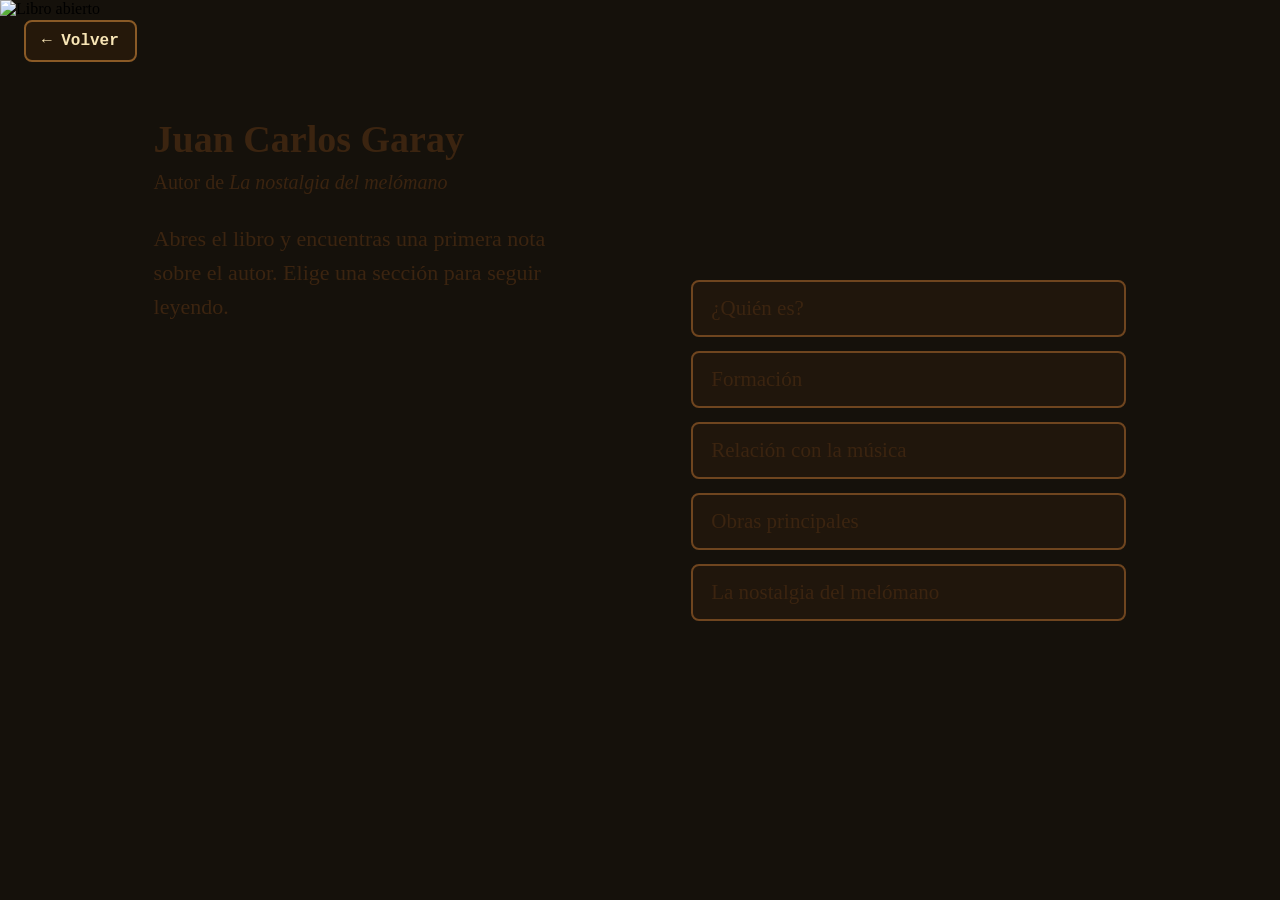
==== autor.html @ 92cd6566 "Add autor.html for author and work details" ====
<!DOCTYPE html>
<html lang="es">
<head>
  <meta charset="UTF-8" />
  <meta name="viewport" content="width=device-width, initial-scale=1.0" />
  <title>Autor y obra | El Cocodrilo Discos</title>
  <link rel="stylesheet" href="autor.css" />
</head>
<body>

  <main class="libro">
    <img src="img/libro-abierto.png" class="fondo-libro" alt="Libro abierto" />

    <a href="index.html" class="volver">← Volver</a>

    <section class="pagina izquierda">
      <h1>Juan Carlos Garay</h1>
      <h2>Autor de <em>La nostalgia del melómano</em></h2>

      <p id="textoAutor">
        Abres el libro y encuentras una primera nota sobre el autor.
        Elige una sección para seguir leyendo.
      </p>
    </section>

    <section class="pagina derecha">
      <button onclick="mostrar('quien')">¿Quién es?</button>
      <button onclick="mostrar('formacion')">Formación</button>
      <button onclick="mostrar('musica')">Relación con la música</button>
      <button onclick="mostrar('obras')">Obras principales</button>
      <button onclick="mostrar('melomano')">La nostalgia del melómano</button>
    </section>
  </main>

  <script src="autor.js"></script>
</body>
</html>
---- autor.css ----
* {
  margin: 0;
  padding: 0;
  box-sizing: border-box;
}

body {
  background-color: #15110b;
  overflow: hidden;
  font-family: Georgia, serif;
}

.libro {
  position: relative;
  width: 100vw;
  height: 100vh;
}

.fondo-libro {
  width: 100%;
  height: 100%;
  object-fit: cover;
}

.volver {
  position: absolute;
  top: 20px;
  left: 24px;
  z-index: 5;
  padding: 10px 16px;
  background: rgba(40, 25, 10, 0.85);
  color: #f8e5b5;
  border: 2px solid #8a5a26;
  border-radius: 8px;
  text-decoration: none;
  font-family: "Courier New", monospace;
  font-weight: bold;
}

.pagina {
  position: absolute;
  top: 13%;
  height: 74%;
  color: #3b2410;
}

.izquierda {
  left: 12%;
  width: 34%;
}

.derecha {
  right: 12%;
  width: 34%;
  display: flex;
  flex-direction: column;
  justify-content: center;
  gap: 14px;
}

h1 {
  font-size: 38px;
  margin-bottom: 10px;
}

h2 {
  font-size: 20px;
  margin-bottom: 28px;
  font-weight: normal;
}

p {
  font-size: 22px;
  line-height: 1.55;
}

button {
  padding: 14px 18px;
  background: rgba(92, 57, 23, 0.15);
  border: 2px solid #6f451f;
  border-radius: 8px;
  color: #3b2410;
  font-family: Georgia, serif;
  font-size: 21px;
  cursor: pointer;
  text-align: left;
}

button:hover {
  background: rgba(92, 57, 23, 0.28);
  transform: translateX(8px);
}
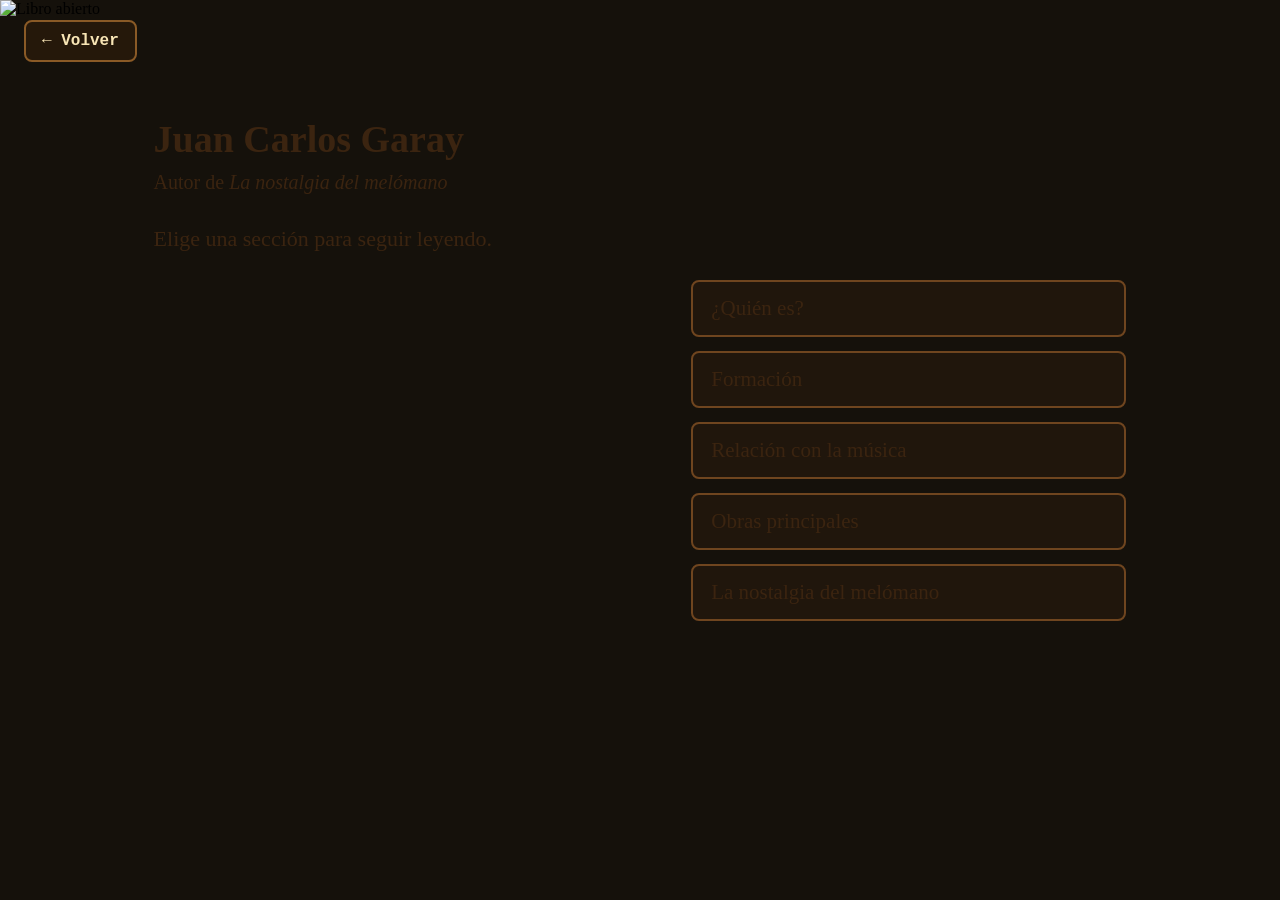
==== commit b6910e7f: "Update autor.html" ====
--- a/autor.html
+++ b/autor.html
@@ -18,7 +18,6 @@
       <h2>Autor de <em>La nostalgia del melómano</em></h2>
 
       <p id="textoAutor">
-        Abres el libro y encuentras una primera nota sobre el autor.
         Elige una sección para seguir leyendo.
       </p>
     </section>
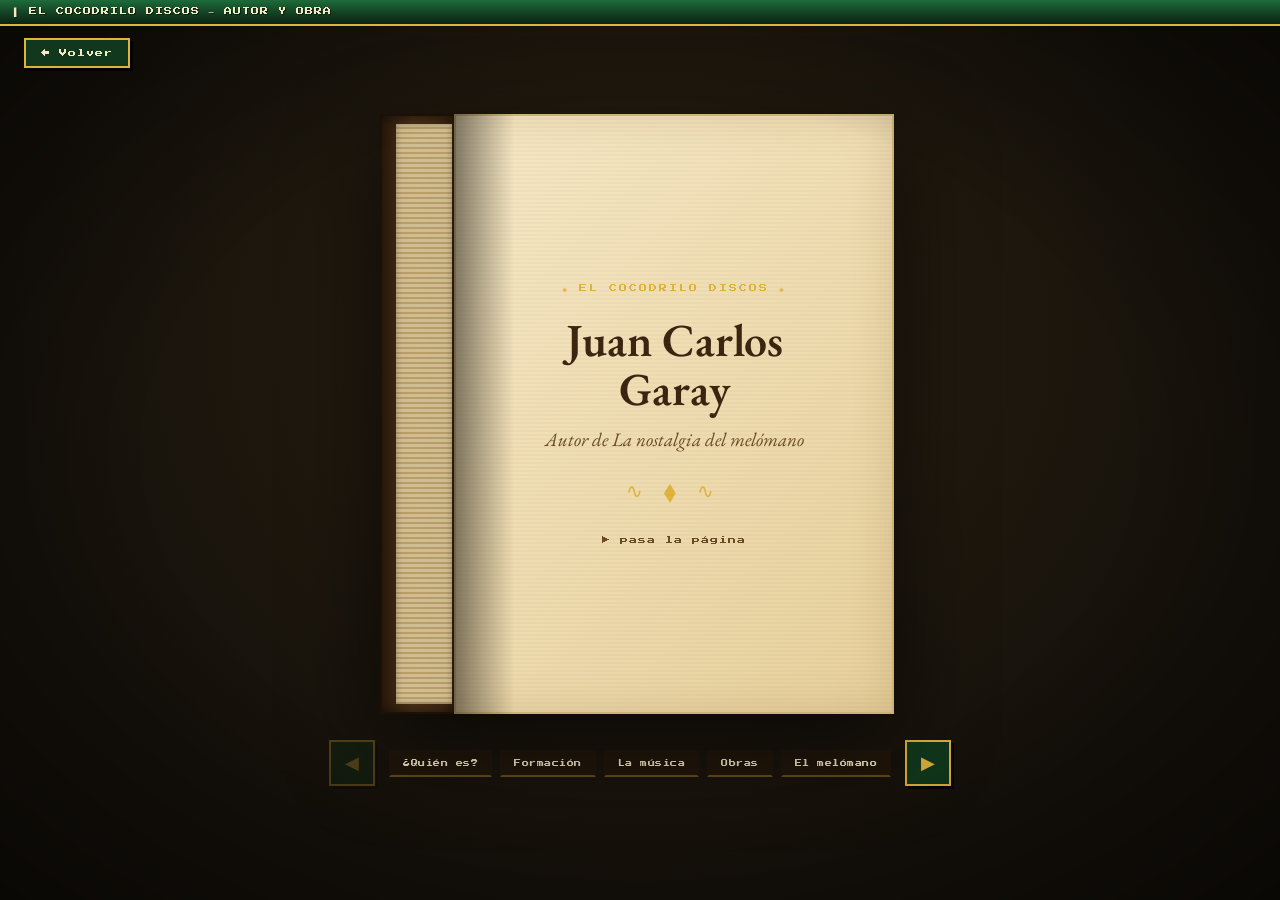
==== commit 9f843591: "Update autor.html" ====
--- a/autor.html
+++ b/autor.html
@@ -1,36 +1,479 @@
 <!DOCTYPE html>
 <html lang="es">
 <head>
-  <meta charset="UTF-8" />
-  <meta name="viewport" content="width=device-width, initial-scale=1.0" />
-  <title>Autor y obra | El Cocodrilo Discos</title>
-  <link rel="stylesheet" href="autor.css" />
+<meta charset="UTF-8" />
+<meta name="viewport" content="width=device-width, initial-scale=1.0" />
+<title>Autor y obra | El Cocodrilo Discos</title>
+
+<!-- ====== ESTILOS (puedes mover esto a autor.css) ====== -->
+<style>
+@import url('https://fonts.googleapis.com/css2?family=EB+Garamond:ital,wght@0,400;0,500;0,600;1,400&family=Press+Start+2P&display=swap');
+
+:root{
+  --oro:#e0b43c;
+  --oro-bright:#f5ca4e;
+  --verde:#123d20;
+  --verde-claro:#1e6b3a;
+  --verde-oscuro:#0a2412;
+  --papel-1:#f6e8c6;
+  --papel-2:#e7d09c;
+  --papel-borde:#cdb277;
+  --tinta:#3a2410;
+  --tinta-suave:#6a4a26;
+  --fondo:#15110b;
+}
+
+*{margin:0;padding:0;box-sizing:border-box;}
+
+body{
+  background:
+    radial-gradient(ellipse at 50% 38%, #2a2012 0%, var(--fondo) 70%);
+  min-height:100vh;
+  overflow:hidden;
+  font-family:'EB Garamond', Georgia, serif;
+  color:var(--tinta);
+  display:flex;
+  align-items:center;
+  justify-content:center;
+}
+
+/* viñeta CRT suave para empatar con el sitio */
+body::after{
+  content:'';
+  position:fixed; inset:0;
+  background:radial-gradient(ellipse at center, transparent 55%, rgba(0,0,0,.5) 100%);
+  pointer-events:none; z-index:50;
+}
+
+/* ── Barra de título (continuidad con el index) ── */
+.barra-titulo{
+  position:fixed; top:0; left:0; right:0; height:26px;
+  background:linear-gradient(180deg, var(--verde-claro) 0%, var(--verde) 60%, var(--verde-oscuro) 100%);
+  border-bottom:2px solid var(--oro);
+  color:var(--papel-1);
+  font-family:'Press Start 2P', monospace;
+  font-size:8px; letter-spacing:1px;
+  display:flex; align-items:center; padding-left:14px;
+  z-index:100; text-shadow:1px 1px 0 var(--verde-oscuro);
+}
+
+/* ── Volver ── */
+.volver{
+  position:fixed; top:38px; left:24px; z-index:60;
+  padding:9px 15px;
+  background:rgba(18,61,32,.9);
+  color:var(--papel-1);
+  border:2px solid var(--oro);
+  text-decoration:none;
+  font-family:'Press Start 2P', monospace;
+  font-size:8px; letter-spacing:1px;
+  box-shadow:3px 3px 0 rgba(0,0,0,.7);
+  transition:transform .12s, background .12s;
+}
+.volver:hover{ transform:translate(-2px,-2px); background:var(--verde-claro); }
+
+/* ====== ESCENA + LIBRO ====== */
+.escena{ display:flex; flex-direction:column; align-items:center; gap:26px; }
+
+.libro{
+  position:relative;
+  width:520px; height:600px;
+  perspective:2400px;
+  filter:drop-shadow(0 30px 45px rgba(0,0,0,.6));
+}
+
+/* lomo + pila de hojas a la izquierda (da grosor de libro) */
+.lomo{
+  position:absolute; left:0; top:0; bottom:0; width:78px;
+  background:
+    linear-gradient(90deg, #2a1a0c 0%, #4a3015 40%, #3a2410 100%);
+  border:2px solid #1c1107;
+  border-right:none;
+  box-shadow:inset -6px 0 14px rgba(0,0,0,.55);
+}
+.lomo::before{ /* lineas que simulan cantos de hojas */
+  content:''; position:absolute; inset:8px 6px 8px 14px;
+  background:repeating-linear-gradient(180deg,
+    #e9d6a8 0 3px, #cdb277 3px 5px);
+  opacity:.85;
+  box-shadow:inset 0 0 6px rgba(0,0,0,.3);
+}
+
+/* zona donde vive la página y la hoja que voltea */
+.zona{
+  position:absolute; left:74px; top:0;
+  width:440px; height:600px;
+  transform-style:preserve-3d;
+}
+/* sombra de encuadernación pegada al lomo */
+.zona::before{
+  content:''; position:absolute; left:0; top:0; bottom:0; width:60px;
+  background:linear-gradient(90deg, rgba(0,0,0,.45), transparent);
+  z-index:6; pointer-events:none;
+}
+
+/* superficie de papel reutilizable */
+.papel{
+  background:
+    linear-gradient(135deg, var(--papel-1), var(--papel-2));
+  border:2px solid var(--papel-borde);
+  box-shadow:inset 0 0 40px rgba(120,90,40,.18);
+}
+.papel::after{ /* textura fibra muy sutil */
+  content:''; position:absolute; inset:0;
+  background:repeating-linear-gradient(0deg,
+    rgba(120,90,40,.04) 0 2px, transparent 2px 4px);
+  pointer-events:none;
+}
+
+/* página base (la que se lee) */
+.hoja{
+  position:absolute; inset:0;
+  padding:54px 46px 48px;
+  display:flex; flex-direction:column;
+  overflow:hidden;
+}
+
+/* la hoja que voltea */
+.flip{
+  position:absolute; inset:0;
+  transform-origin:left center;
+  transform-style:preserve-3d;
+  z-index:8;
+  display:none;
+}
+.flip.activa{ display:block; }
+.cara{
+  position:absolute; inset:0;
+  padding:54px 46px 48px;
+  backface-visibility:hidden;
+  display:flex; flex-direction:column;
+  overflow:hidden;
+}
+.cara.dorso{ transform:rotateY(180deg); }
+/* sombreado de pliegue mientras voltea */
+.flip.activa .cara::before{
+  content:''; position:absolute; inset:0;
+  background:linear-gradient(90deg, rgba(0,0,0,.28), transparent 45%);
+  pointer-events:none;
+}
+
+/* ====== CONTENIDO DE PÁGINA ====== */
+.num-cap{
+  font-family:'Press Start 2P', monospace;
+  font-size:11px; color:var(--oro);
+  letter-spacing:2px; margin-bottom:6px;
+  text-shadow:1px 1px 0 rgba(0,0,0,.15);
+}
+.titulo-cap{
+  font-size:30px; font-weight:600; line-height:1.1;
+  color:var(--tinta); margin-bottom:10px;
+}
+.regla{
+  width:70px; height:3px; margin-bottom:18px;
+  background:linear-gradient(90deg, var(--oro), transparent);
+}
+.cuerpo{ overflow-y:auto; padding-right:6px; }
+.cuerpo p{
+  font-size:16.5px; line-height:1.62;
+  margin-bottom:13px; text-align:justify;
+  color:#34230f;
+}
+.cuerpo p:first-letter{ } /* hook por si quieres capitular */
+.dropcap:first-letter{
+  float:left; font-size:52px; line-height:.8;
+  padding:4px 8px 0 0; color:var(--oro);
+  font-weight:600;
+}
+em{ color:var(--tinta-suave); }
+
+/* scrollbar discreto y a tono */
+.cuerpo::-webkit-scrollbar{ width:6px; }
+.cuerpo::-webkit-scrollbar-thumb{ background:rgba(160,120,50,.45); border-radius:3px; }
+.cuerpo::-webkit-scrollbar-track{ background:transparent; }
+
+/* número de página */
+.folio{
+  margin-top:auto; padding-top:10px;
+  text-align:center;
+  font-family:'Press Start 2P', monospace;
+  font-size:8px; color:var(--tinta-suave);
+  letter-spacing:1px;
+}
+
+/* ====== PORTADA (página 0) ====== */
+.portada{
+  position:absolute; inset:0;
+  display:flex; flex-direction:column;
+  align-items:center; justify-content:center;
+  text-align:center; padding:50px 40px;
+}
+.portada .sello{
+  font-family:'Press Start 2P', monospace;
+  font-size:8px; color:var(--oro); letter-spacing:2px;
+  margin-bottom:22px;
+}
+.portada h1{ font-size:46px; font-weight:600; line-height:1.05; color:var(--tinta); }
+.portada .sub{ font-size:19px; font-style:italic; color:var(--tinta-suave); margin-top:14px; }
+.portada .orn{ margin:26px 0; color:var(--oro); font-size:20px; letter-spacing:8px; }
+.portada .hint{
+  font-family:'Press Start 2P', monospace;
+  font-size:8px; color:var(--tinta-suave); letter-spacing:1px;
+  margin-top:6px; animation:parpadeo 1.5s step-end infinite;
+}
+@keyframes parpadeo{ 0%,100%{opacity:.85} 50%{opacity:.25} }
+
+/* ====== NAVEGACIÓN INFERIOR ====== */
+.controles{ display:flex; align-items:center; gap:14px; }
+
+.flecha{
+  width:46px; height:46px;
+  display:flex; align-items:center; justify-content:center;
+  background:rgba(18,61,32,.9);
+  border:2px solid var(--oro);
+  color:var(--oro); font-size:18px;
+  cursor:pointer;
+  box-shadow:3px 3px 0 rgba(0,0,0,.6);
+  transition:transform .12s, background .12s, opacity .2s;
+}
+.flecha:hover:not([disabled]){ transform:translate(-2px,-2px); background:var(--verde-claro); color:var(--oro-bright); }
+.flecha[disabled]{ opacity:.28; cursor:default; }
+
+.indice{ display:flex; gap:8px; }
+.tab{
+  padding:8px 12px;
+  background:rgba(40,25,12,.55);
+  border:2px solid transparent;
+  border-bottom-color:rgba(224,180,60,.35);
+  color:var(--papel-1);
+  font-family:'Press Start 2P', monospace;
+  font-size:7px; letter-spacing:.5px;
+  cursor:pointer;
+  transition:all .15s;
+}
+.tab:hover{ border-color:var(--oro); color:var(--oro-bright); transform:translateY(-3px); }
+.tab.activa{
+  background:var(--oro); color:var(--verde-oscuro);
+  border-color:var(--oro-bright);
+  box-shadow:0 0 14px rgba(224,180,60,.5);
+}
+
+@media(max-width:560px){
+  .libro{ transform:scale(.78); }
+  .escena{ gap:8px; }
+  .indice{ flex-wrap:wrap; justify-content:center; max-width:90vw; }
+}
+</style>
 </head>
+
 <body>
-
-  <main class="libro">
-    <img src="img/libro-abierto.png" class="fondo-libro" alt="Libro abierto" />
-
-    <a href="index.html" class="volver">← Volver</a>
-
-    <section class="pagina izquierda">
-      <h1>Juan Carlos Garay</h1>
-      <h2>Autor de <em>La nostalgia del melómano</em></h2>
-
-      <p id="textoAutor">
-        Elige una sección para seguir leyendo.
-      </p>
-    </section>
-
-    <section class="pagina derecha">
-      <button onclick="mostrar('quien')">¿Quién es?</button>
-      <button onclick="mostrar('formacion')">Formación</button>
-      <button onclick="mostrar('musica')">Relación con la música</button>
-      <button onclick="mostrar('obras')">Obras principales</button>
-      <button onclick="mostrar('melomano')">La nostalgia del melómano</button>
-    </section>
+  <div class="barra-titulo">▌ EL COCODRILO DISCOS  ─  AUTOR Y OBRA</div>
+  <a href="index.html" class="volver">← Volver</a>
+
+  <main class="escena">
+    <!-- Si prefieres tu foto de libro, puedes poner una <img> de fondo aquí;
+         este libro está dibujado en CSS para que el volteo calce perfecto. -->
+    <div class="libro">
+      <div class="lomo"></div>
+      <div class="zona">
+        <div class="hoja papel" id="hoja"></div>
+
+        <!-- hoja que voltea -->
+        <div class="flip papel" id="flip">
+          <div class="cara frente papel" id="caraFrente"></div>
+          <div class="cara dorso papel" id="caraDorso"></div>
+        </div>
+      </div>
+    </div>
+
+    <div class="controles">
+      <button class="flecha" id="prev" aria-label="Anterior">◀</button>
+      <div class="indice" id="indice"></div>
+      <button class="flecha" id="next" aria-label="Siguiente">▶</button>
+    </div>
   </main>
 
-  <script src="autor.js"></script>
+<!-- ====== LÓGICA (puedes mover esto a autor.js) ====== -->
+<script>
+/* Contenido: portada + 5 secciones. parrafos = array para que se vean como párrafos reales. */
+const secciones = [
+  {
+    portada:true, tab:'Portada',
+  },
+  {
+    num:'CAP. I', tab:'¿Quién es?', titulo:'¿Quién es?',
+    parrafos:[
+      'Juan Carlos Garay Acevedo es un escritor, periodista cultural, traductor y crítico musical colombo-peruano. Nació en Lima, Perú, en 1974, pero su vida y trayectoria profesional están muy ligadas a Colombia.',
+      'Su obra se caracteriza por unir la literatura con la música. En sus novelas, la música no aparece solo como un tema decorativo, sino como una forma de memoria, identidad, refugio y sensibilidad.'
+    ]
+  },
+  {
+    num:'CAP. II', tab:'Formación', titulo:'Formación',
+    parrafos:[
+      'Garay nació en Lima, de padres colombianos, y vivió allí hasta los cuatro años. Más adelante estudió Comunicación Social y Periodismo en la Pontificia Universidad Javeriana de Bogotá entre 1991 y 1996.',
+      'Durante su paso por la universidad se acercó con fuerza al mundo de la radio. Trabajó en Javeriana Estéreo como libretista, locutor y realizador de programas dedicados al rock, el jazz y el blues. Esa experiencia lo puso en contacto con grandes colecciones de discos y ayudó a formar muchas de las ideas que después aparecerían en su primera novela.'
+    ]
+  },
+  {
+    num:'CAP. III', tab:'La música', titulo:'Relación con la música',
+    parrafos:[
+      'La música atraviesa casi toda la trayectoria de Juan Carlos Garay. Ha trabajado en radio, prensa escrita y crítica musical, especialmente alrededor del jazz, el rock, el blues, la salsa y otros sonidos latinoamericanos.',
+      'A finales de 1996 viajó a Washington para realizar estudios de periodismo cultural. Allí trabajó en La Voz de América como traductor de noticias y libretista de programas de jazz. También fue corresponsal del Magazín Dominical de El Espectador.',
+      'Desde 1999 comenzó a publicar columnas sobre música en la revista Semana, donde reseñó especialmente la escena musical colombiana. En 2008 ganó el Premio Nacional de Periodismo Simón Bolívar por una crónica sobre la salsa en Bogotá.'
+    ]
+  },
+  {
+    num:'CAP. IV', tab:'Obras', titulo:'Obras principales',
+    parrafos:[
+      'Entre sus obras narrativas se encuentran <em>La nostalgia del melómano</em> (2005), <em>La canción de la luna</em> (2011), <em>Balsa de Fuego</em> (2016) y <em>Borealis</em> (2022).',
+      'Además de sus novelas, ha desarrollado trabajos de investigación periodística relacionados con la historia musical. Uno de ellos es <em>Jazz en Bogotá</em> (2010), publicado junto con otros autores.',
+      'En sus libros suelen aparecer temas como los discos, los coleccionistas, las canciones, la radio, los músicos, la memoria y la relación emocional que las personas construyen con la música.'
+    ]
+  },
+  {
+    num:'CAP. V', tab:'El melómano', titulo:'La nostalgia del melómano',
+    parrafos:[
+      'Publicada en 2005, fue la primera novela de Juan Carlos Garay. La obra nació, en parte, de su experiencia en la radio y de su contacto con grandes colecciones de discos durante sus años en Javeriana Estéreo.',
+      'En esta novela aparecen muchas de sus obsesiones literarias y musicales: los vinilos, los coleccionistas, las grabaciones perdidas, la búsqueda de canciones, la memoria y la música como refugio personal.',
+      'También refleja la figura del melómano como alguien que no solo escucha música, sino que la persigue, la recuerda, la colecciona y la convierte en parte de su propia historia.'
+    ]
+  }
+];
+
+const hoja      = document.getElementById('hoja');
+const flip      = document.getElementById('flip');
+const caraFrente= document.getElementById('caraFrente');
+const caraDorso = document.getElementById('caraDorso');
+const indiceEl  = document.getElementById('indice');
+const btnPrev   = document.getElementById('prev');
+const btnNext   = document.getElementById('next');
+
+let actual = 0;
+let animando = false;
+const total = secciones.length;
+
+/* arma el HTML de una página */
+function htmlDe(i){
+  const s = secciones[i];
+  if(s.portada){
+    return `
+      <div class="portada">
+        <div class="sello">◈ EL COCODRILO DISCOS ◈</div>
+        <h1>Juan Carlos<br>Garay</h1>
+        <div class="sub">Autor de <em>La nostalgia del melómano</em></div>
+        <div class="orn">∿ ◆ ∿</div>
+        <div class="hint">▶ pasa la página</div>
+      </div>`;
+  }
+  const parras = s.parrafos
+    .map((p,idx)=> `<p${idx===0?' class="dropcap"':''}>${p}</p>`)
+    .join('');
+  return `
+    <div class="num-cap">${s.num}</div>
+    <h2 class="titulo-cap">${s.titulo}</h2>
+    <div class="regla"></div>
+    <div class="cuerpo">${parras}</div>
+    <div class="folio">— ${i} —</div>`;
+}
+
+/* construye el índice */
+secciones.forEach((s,i)=>{
+  if(s.portada) return;
+  const b = document.createElement('button');
+  b.className = 'tab';
+  b.textContent = s.tab;
+  b.dataset.i = i;
+  b.addEventListener('click', ()=> irA(i));
+  indiceEl.appendChild(b);
+});
+
+function actualizarUI(){
+  document.querySelectorAll('.tab').forEach(t=>{
+    t.classList.toggle('activa', Number(t.dataset.i)===actual);
+  });
+  btnPrev.disabled = actual===0;
+  btnNext.disabled = actual===total-1;
+}
+
+function render(i){
+  hoja.innerHTML = htmlDe(i);
+  actual = i;
+  actualizarUI();
+}
+
+function irA(i){
+  if(animando || i===actual || i<0 || i>=total) return;
+  const dir = i>actual ? 'next' : 'prev';
+  voltear(i, dir);
+}
+
+function voltear(i, dir){
+  animando = true;
+  const saliente = htmlDe(actual);
+  const entrante = htmlDe(i);
+
+  // la nueva página ya queda abajo, lista para revelarse
+  hoja.innerHTML = entrante;
+
+  if(dir==='next'){
+    caraFrente.innerHTML = saliente;  // lo que se ve al inicio (0°)
+    caraDorso.innerHTML  = entrante;  // lo que se ve al final
+    flip.style.transition='none';
+    flip.style.transform='rotateY(0deg)';
+  }else{
+    caraDorso.innerHTML  = saliente;  // se ve al inicio (-180°)
+    caraFrente.innerHTML = entrante;  // se ve al final (0°)
+    flip.style.transition='none';
+    flip.style.transform='rotateY(-180deg)';
+  }
+
+  flip.classList.add('activa');
+  void flip.offsetWidth; // fuerza reflow
+  flip.style.transition='transform .8s cubic-bezier(.42,.04,.22,1)';
+  flip.style.transform = dir==='next' ? 'rotateY(-180deg)' : 'rotateY(0deg)';
+
+  rustle();
+
+  setTimeout(()=>{
+    flip.classList.remove('activa');
+    flip.style.transition='none';
+    flip.style.transform='rotateY(0deg)';
+    caraFrente.innerHTML=''; caraDorso.innerHTML='';
+    actual = i;
+    actualizarUI();
+    animando = false;
+  }, 820);
+}
+
+/* flechas + teclado */
+btnNext.addEventListener('click', ()=> irA(actual+1));
+btnPrev.addEventListener('click', ()=> irA(actual-1));
+document.addEventListener('keydown', e=>{
+  if(e.key==='ArrowRight') irA(actual+1);
+  if(e.key==='ArrowLeft')  irA(actual-1);
+});
+
+/* ── sonido suave de pasar página (papel) ── */
+let audioCtx=null;
+function getCtx(){
+  if(!audioCtx) audioCtx = new (window.AudioContext||window.webkitAudioContext)();
+  return audioCtx;
+}
+function rustle(){
+  try{
+    const ctx=getCtx(); const dur=0.2;
+    const buf=ctx.createBuffer(1, ctx.sampleRate*dur, ctx.sampleRate);
+    const d=buf.getChannelData(0);
+    for(let k=0;k<d.length;k++){ d[k]=(Math.random()*2-1)*Math.pow(1-k/d.length,2.2); }
+    const src=ctx.createBufferSource(); src.buffer=buf;
+    const bp=ctx.createBiquadFilter(); bp.type='bandpass'; bp.frequency.value=2600; bp.Q.value=.5;
+    const g=ctx.createGain(); g.gain.value=.07;
+    src.connect(bp); bp.connect(g); g.connect(ctx.destination); src.start();
+  }catch(_){}
+}
+
+/* arranque */
+render(0);
+</script>
 </body>
 </html>
